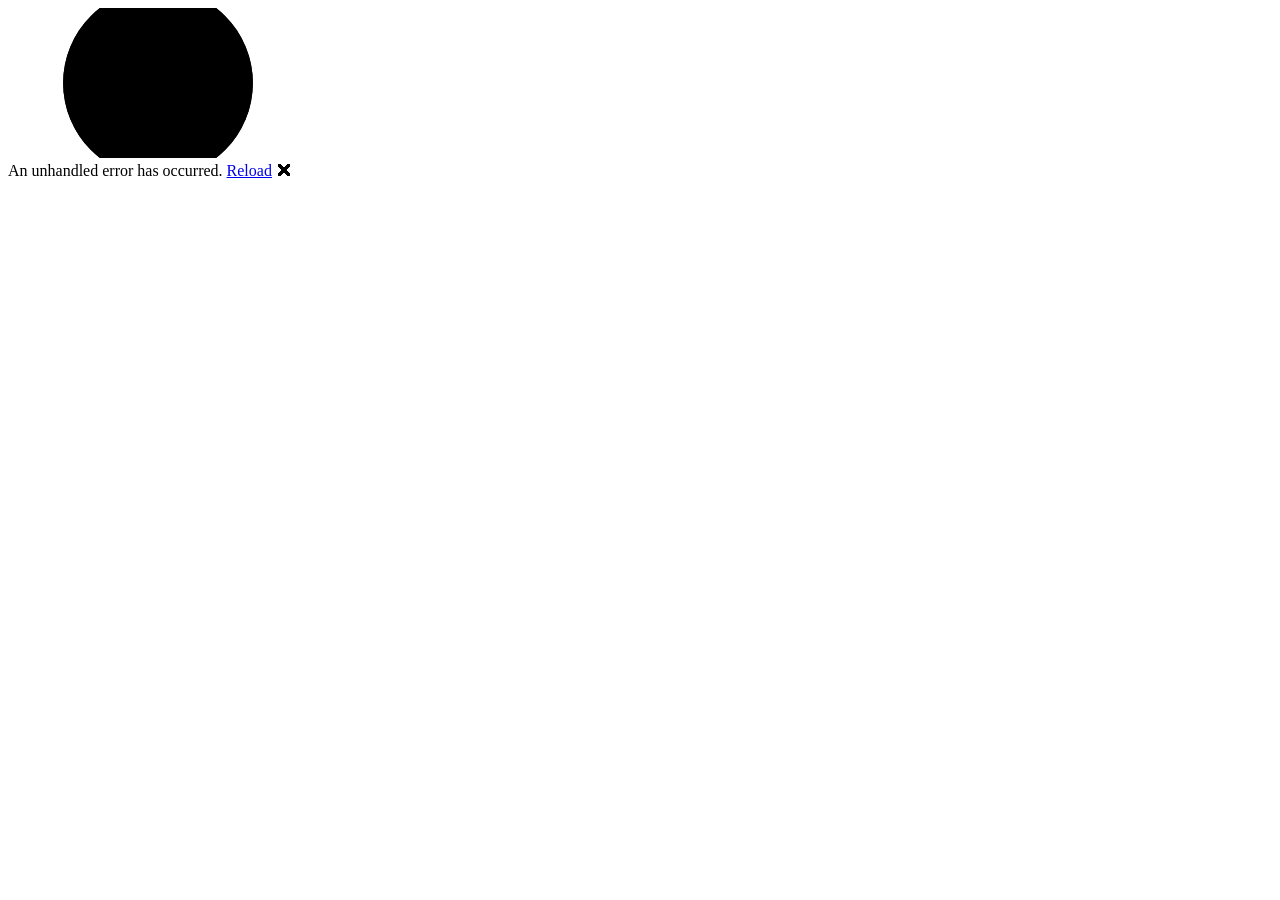
==== src/BlazorApp/wwwroot/index.html @ 9d34689e "Add Blazor WebAssembly frontend and fix CORS Phase 3: Blazor Frontend Implementation  Frontend: - Cr" ====
<!DOCTYPE html>
<html lang="en">

<head>
    <meta charset="utf-8" />
    <meta name="viewport" content="width=device-width, initial-scale=1.0" />
    <title>BlazorApp</title>
    <base href="/" />
    <link rel="stylesheet" href="lib/bootstrap/dist/css/bootstrap.min.css" />
    <link rel="stylesheet" href="css/app.css" />
    <link rel="icon" type="image/png" href="favicon.png" />
    <link href="BlazorApp.styles.css" rel="stylesheet" />
</head>

<body>
    <div id="app">
        <svg class="loading-progress">
            <circle r="40%" cx="50%" cy="50%" />
            <circle r="40%" cx="50%" cy="50%" />
        </svg>
        <div class="loading-progress-text"></div>
    </div>

    <div id="blazor-error-ui">
        An unhandled error has occurred.
        <a href="." class="reload">Reload</a>
        <span class="dismiss">🗙</span>
    </div>
    <script src="_framework/blazor.webassembly.js"></script>
</body>

</html>
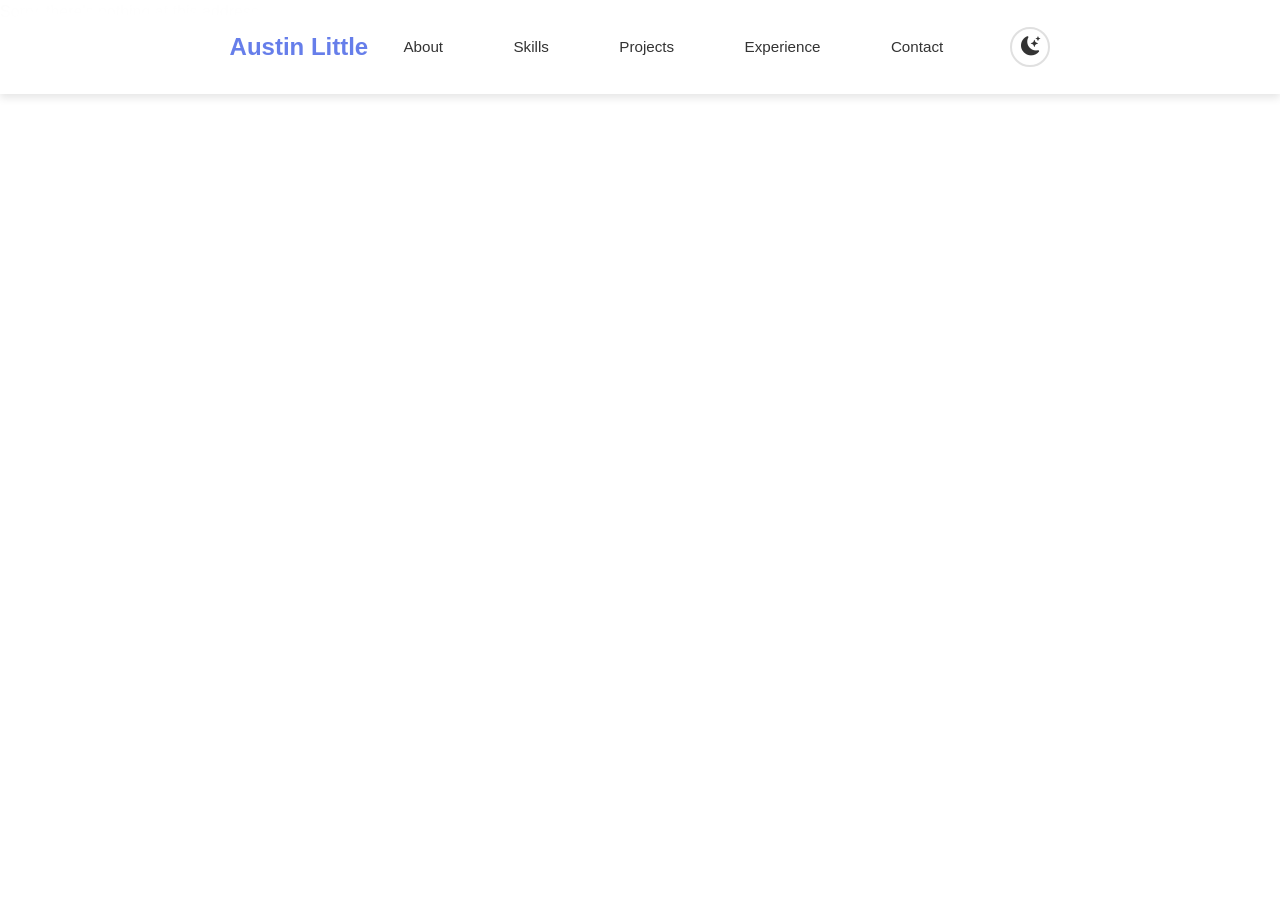
==== commit 8f01235e: "feat: add SEO optimization and health check endpoint Enhance discoverability and monitoring capabili" ====
--- a/src/BlazorApp/wwwroot/index.html
+++ b/src/BlazorApp/wwwroot/index.html
@@ -4,7 +4,24 @@
 <head>
     <meta charset="utf-8" />
     <meta name="viewport" content="width=device-width, initial-scale=1.0" />
-    <title>BlazorApp</title>
+    <title>Austin Little - Software Engineer | .NET & Cloud Portfolio</title>
+    <meta name="description" content="Professional portfolio of Austin Little, a software engineer specializing in .NET development, Azure cloud solutions, and modern web technologies. View projects, experience, and technical expertise." />
+    <meta name="author" content="Austin Little" />
+    <meta name="keywords" content="Austin Little, Software Engineer, .NET Developer, Azure, C#, Blazor, Clean Architecture, Portfolio" />
+
+    <!-- Open Graph / Social Media -->
+    <meta property="og:type" content="website" />
+    <meta property="og:url" content="https://zer0fault.github.io/personal-portfolio/" />
+    <meta property="og:title" content="Austin Little - Software Engineer Portfolio" />
+    <meta property="og:description" content="Explore my portfolio showcasing .NET expertise, cloud architecture, and full-stack development projects." />
+    <meta property="og:image" content="https://zer0fault.github.io/personal-portfolio/icon-192.png" />
+
+    <!-- Twitter Card -->
+    <meta name="twitter:card" content="summary" />
+    <meta name="twitter:title" content="Austin Little - Software Engineer Portfolio" />
+    <meta name="twitter:description" content="Explore my portfolio showcasing .NET expertise, cloud architecture, and full-stack development projects." />
+    <meta name="twitter:image" content="https://zer0fault.github.io/personal-portfolio/icon-192.png" />
+
     <base href="/" />
     <link rel="stylesheet" href="lib/bootstrap/dist/css/bootstrap.min.css" />
     <link rel="stylesheet" href="css/app.css" />
@@ -27,6 +44,8 @@
         <span class="dismiss">🗙</span>
     </div>
     <script src="_framework/blazor.webassembly.js"></script>
+    <script src="js/scroll-animations.js"></script>
+    <script src="js/back-to-top.js"></script>
 </body>
 
 </html>
